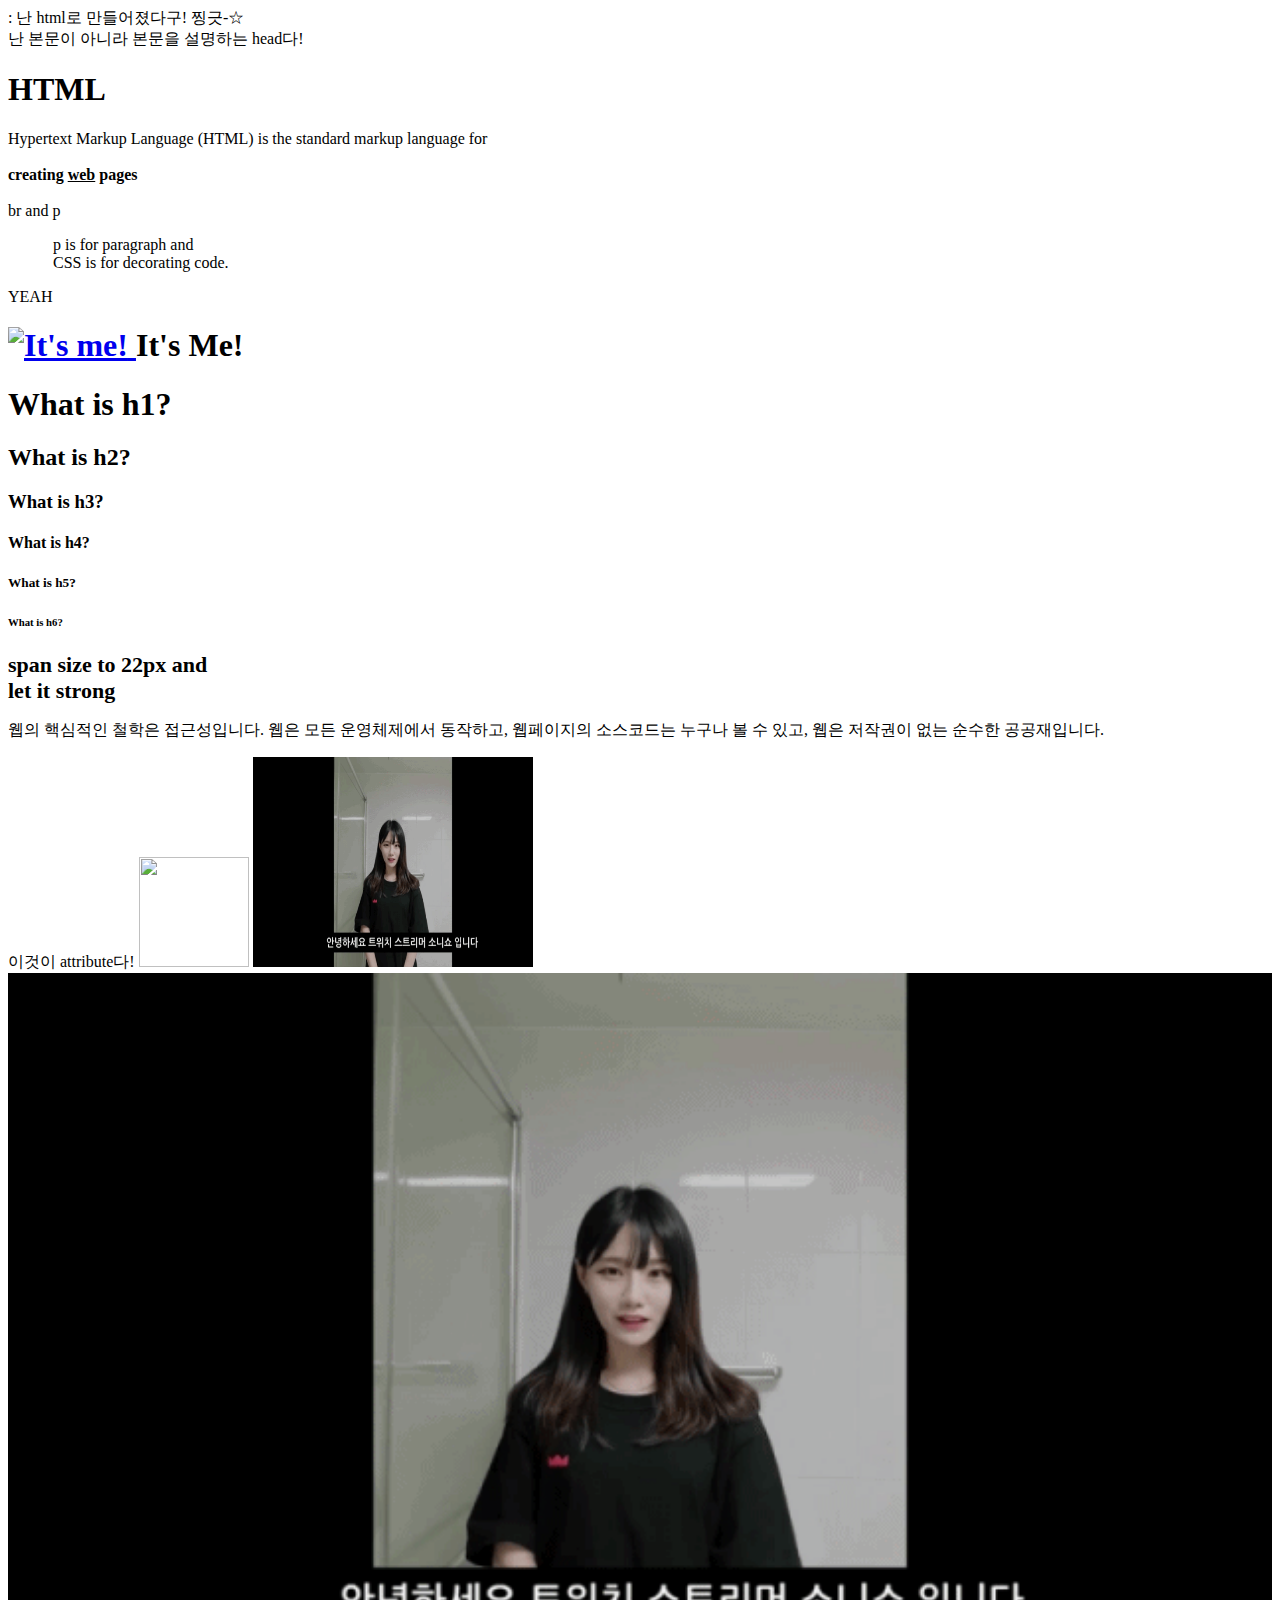
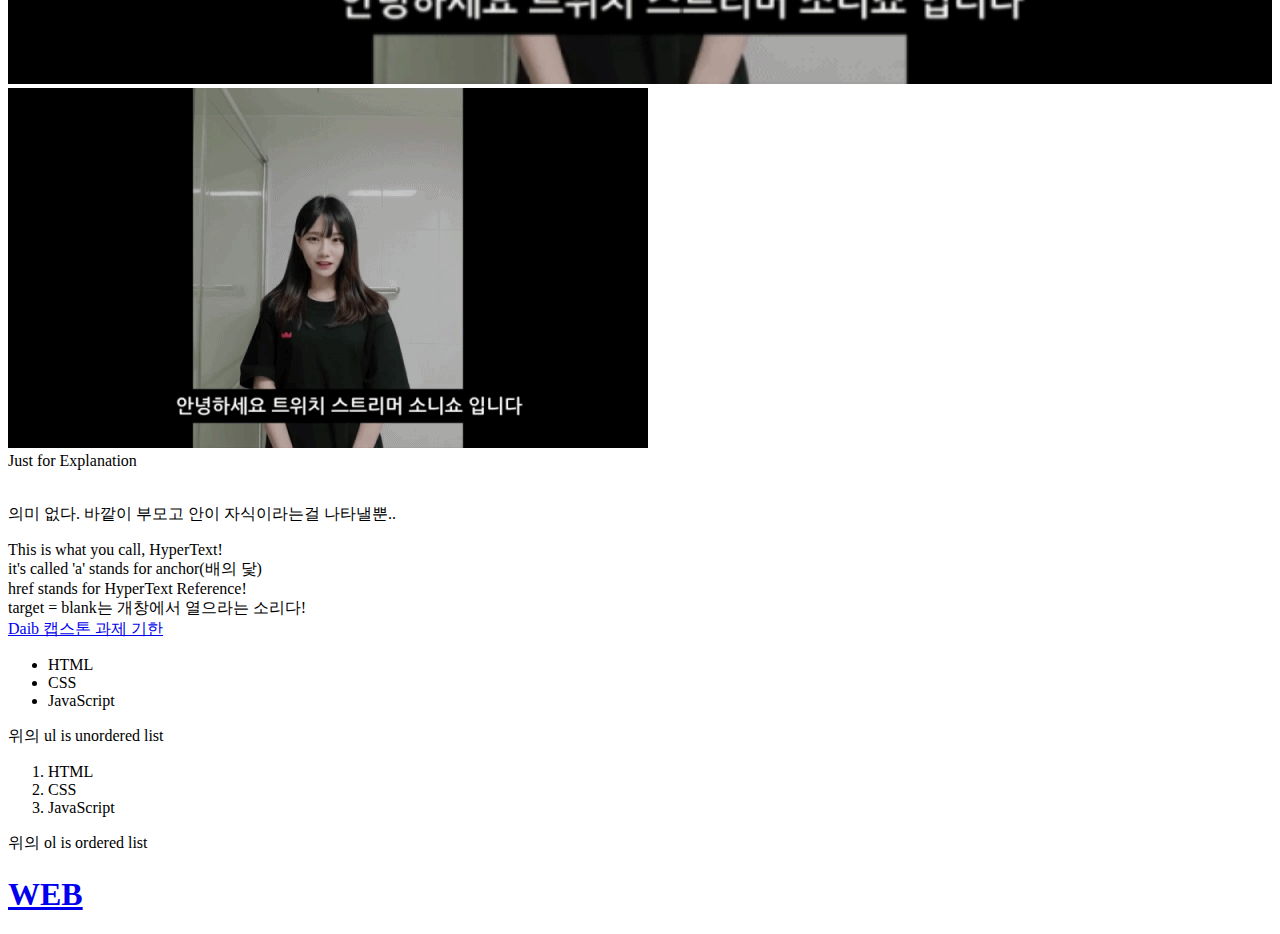
==== 1.html @ 63882273 "Add files via upload" ====
<!doctype html> : 난 html로 만들어졌다구! 찡긋-☆<br>
<html>
<head>
  난 본문이 아니라 본문을 설명하는 head다!
<title>두번쓰면 위에걸로 되는공</title>
<meta charset="utf-8">
</head>
<body>
<h1>HTML</h1>
Hypertext Markup Language (HTML) is the standard markup language for<br><br> <strong>creating <u>web</u> pages</strong><br><br> br and p <p style="margin-left:45px;"> p is for paragraph and<br> CSS is for decorating code.
  <title>엥 여따 써도 되네!</title>
</p> YEAH
<h1 class="logo">
    <a tabindex="2" accesskey="1" href="/">
        <img src="/Users/charl/Desktop/Me.jpg"
        width="90"
        height="110"
        alt="It's me!" />
    </a>
    <span class="alt-logo">It's Me!</span>
</h1>

<h1>What is h1?</h1>
<h2>What is h2?</h2>
<h3>What is h3?</h3>
<h4>What is h4?</h4>
<h5>What is h5?</h5>
<h6>What is h6?</h6>
<strong><span style="font-size:22px;">span size to 22px and<br> let it strong</span></strong>

<p>
웹의 핵심적인 철학은 접근성입니다.
웹은 모든 운영체제에서 동작하고,
웹페이지의 소스코드는 누구나 볼 수 있고,
웹은 저작권이 없는 순수한 공공재입니다.
</p>

이것이 attribute다!
<img src="https://s3-ap-northeast-2.amazonaws.com/opentutorials-user-file/module/3135/7648.png"
width="110"
height="110">
<img src ="소니쇼.gif"
width="280"
height="210">
<img src ="소니쇼.gif"
<img src ="소니쇼.gif"
width="100%">
<img src ="소니쇼.gif"
height="100%">
<br>
Just for Explanation
<p>
  <br> 의미 없다. 바깥이 부모고 안이 자식이라는걸 나타낼뿐..<br>
<parent>
    <child></child>
</parent>

</p>

<p>
    This is what you call, HyperText!<br>
    it's called 'a' stands for anchor(배의 닻)<br>
    href stands for HyperText Reference! <br>
    target = blank는 개창에서 열으라는 소리다!<br>
    <a href="https://docs.google.com/spreadsheets/d/1xoDp0gX3l6HBa6WKYHA0GULMViBbpxT4rT9VsXVkUT4/edit?folder=1rSyVj5omYgD8W8GhXFWwYzw44vXJBzKZ#gid=0"
    target="_blank" title="html5 specification"">Daib 캡스톤 과제 기한</a>
</p>


<ul>
  <li>HTML</li>
  <li>CSS</li>
  <li>JavaScript</li>
</ul>
위의 ul is unordered list

<ol>
  <li>HTML</li>
  <li>CSS</li>
  <li>JavaScript</li>
</ol>
위의 ol is ordered list<br>
<h1><a href="index.html">WEB</a></h1>
</body>
</html>
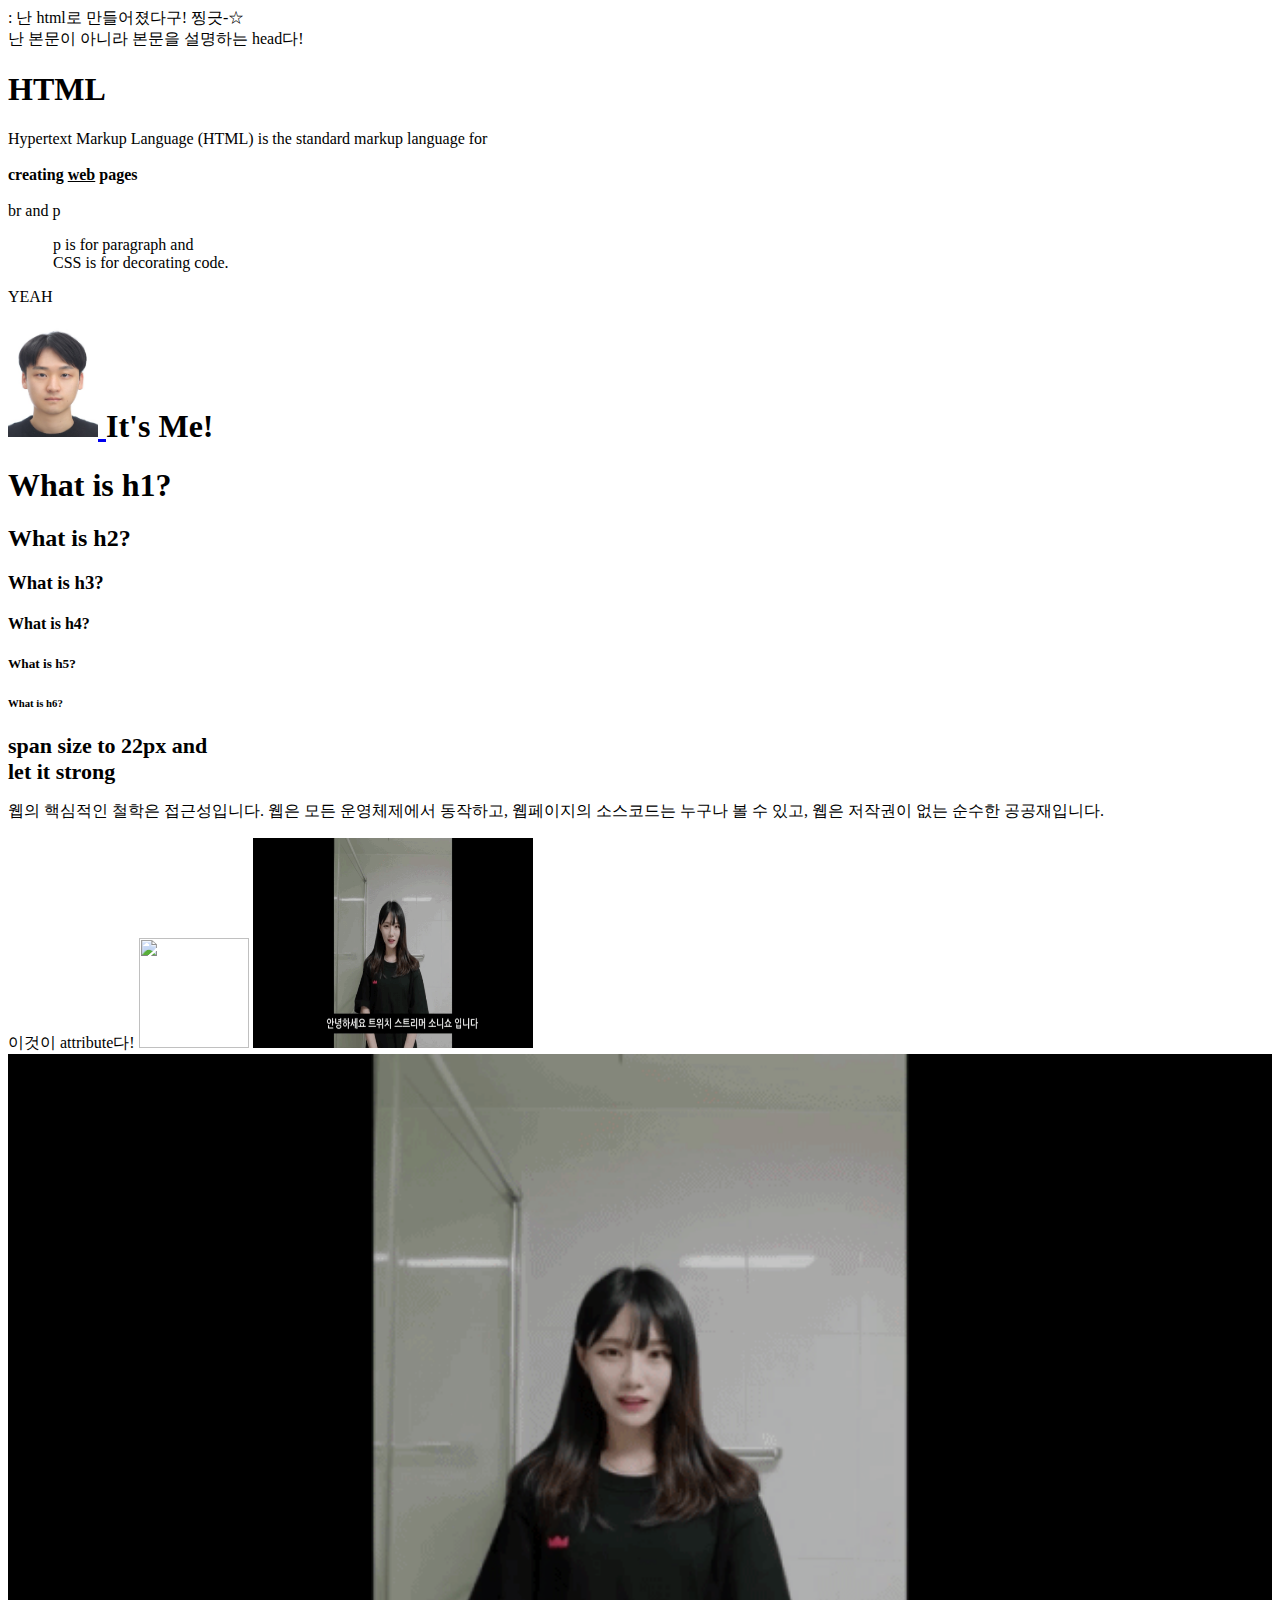
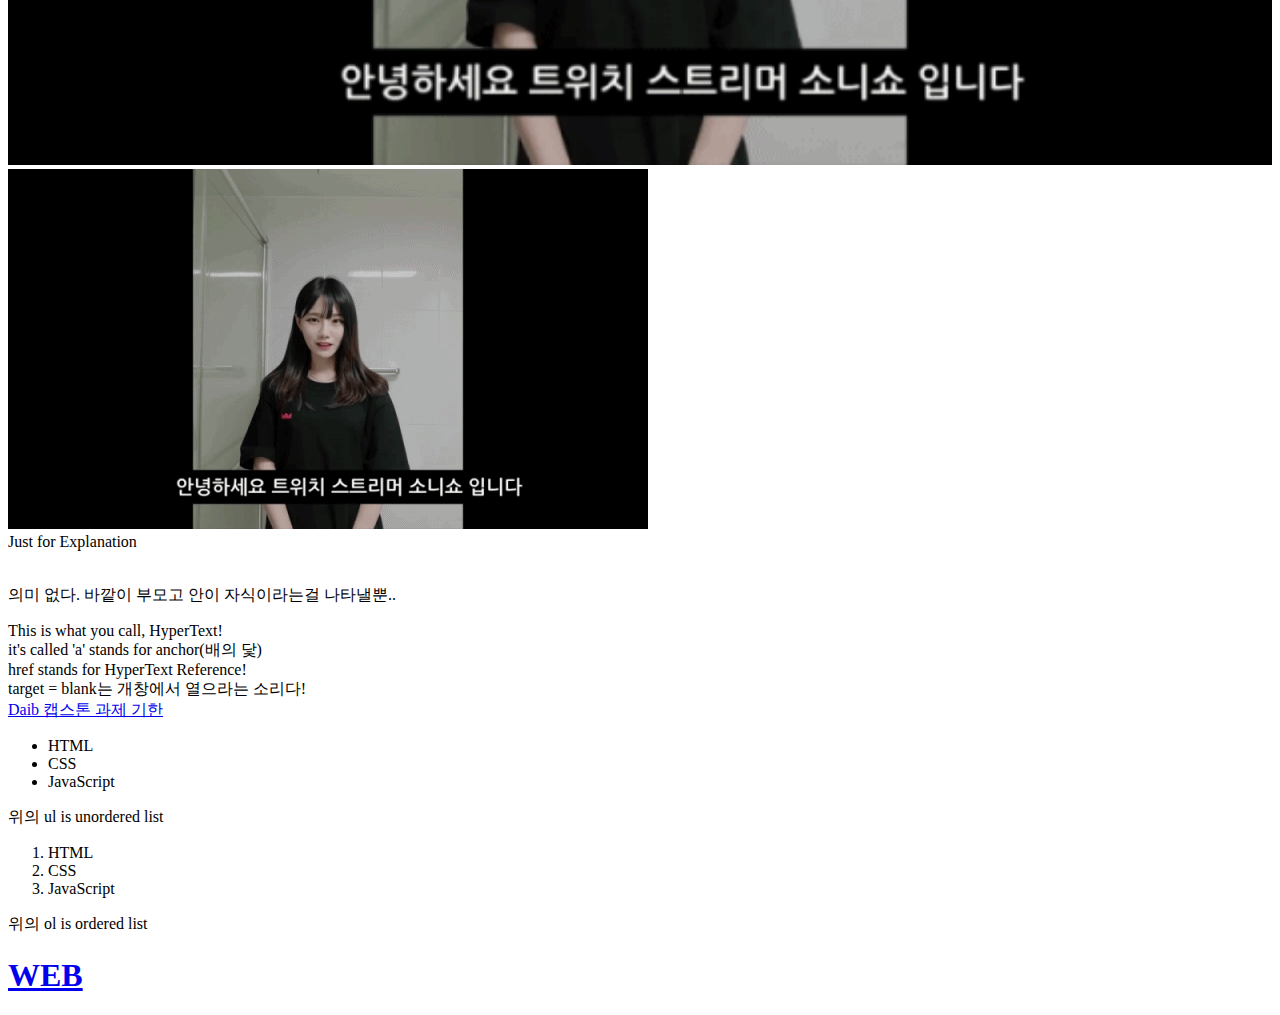
==== commit 6657f9d8: "Update 1.html" ====
--- a/1.html
+++ b/1.html
@@ -12,7 +12,7 @@
 </p> YEAH
 <h1 class="logo">
     <a tabindex="2" accesskey="1" href="/">
-        <img src="/Users/charl/Desktop/Me.jpg"
+        <img src="Me.jpg"
         width="90"
         height="110"
         alt="It's me!" />
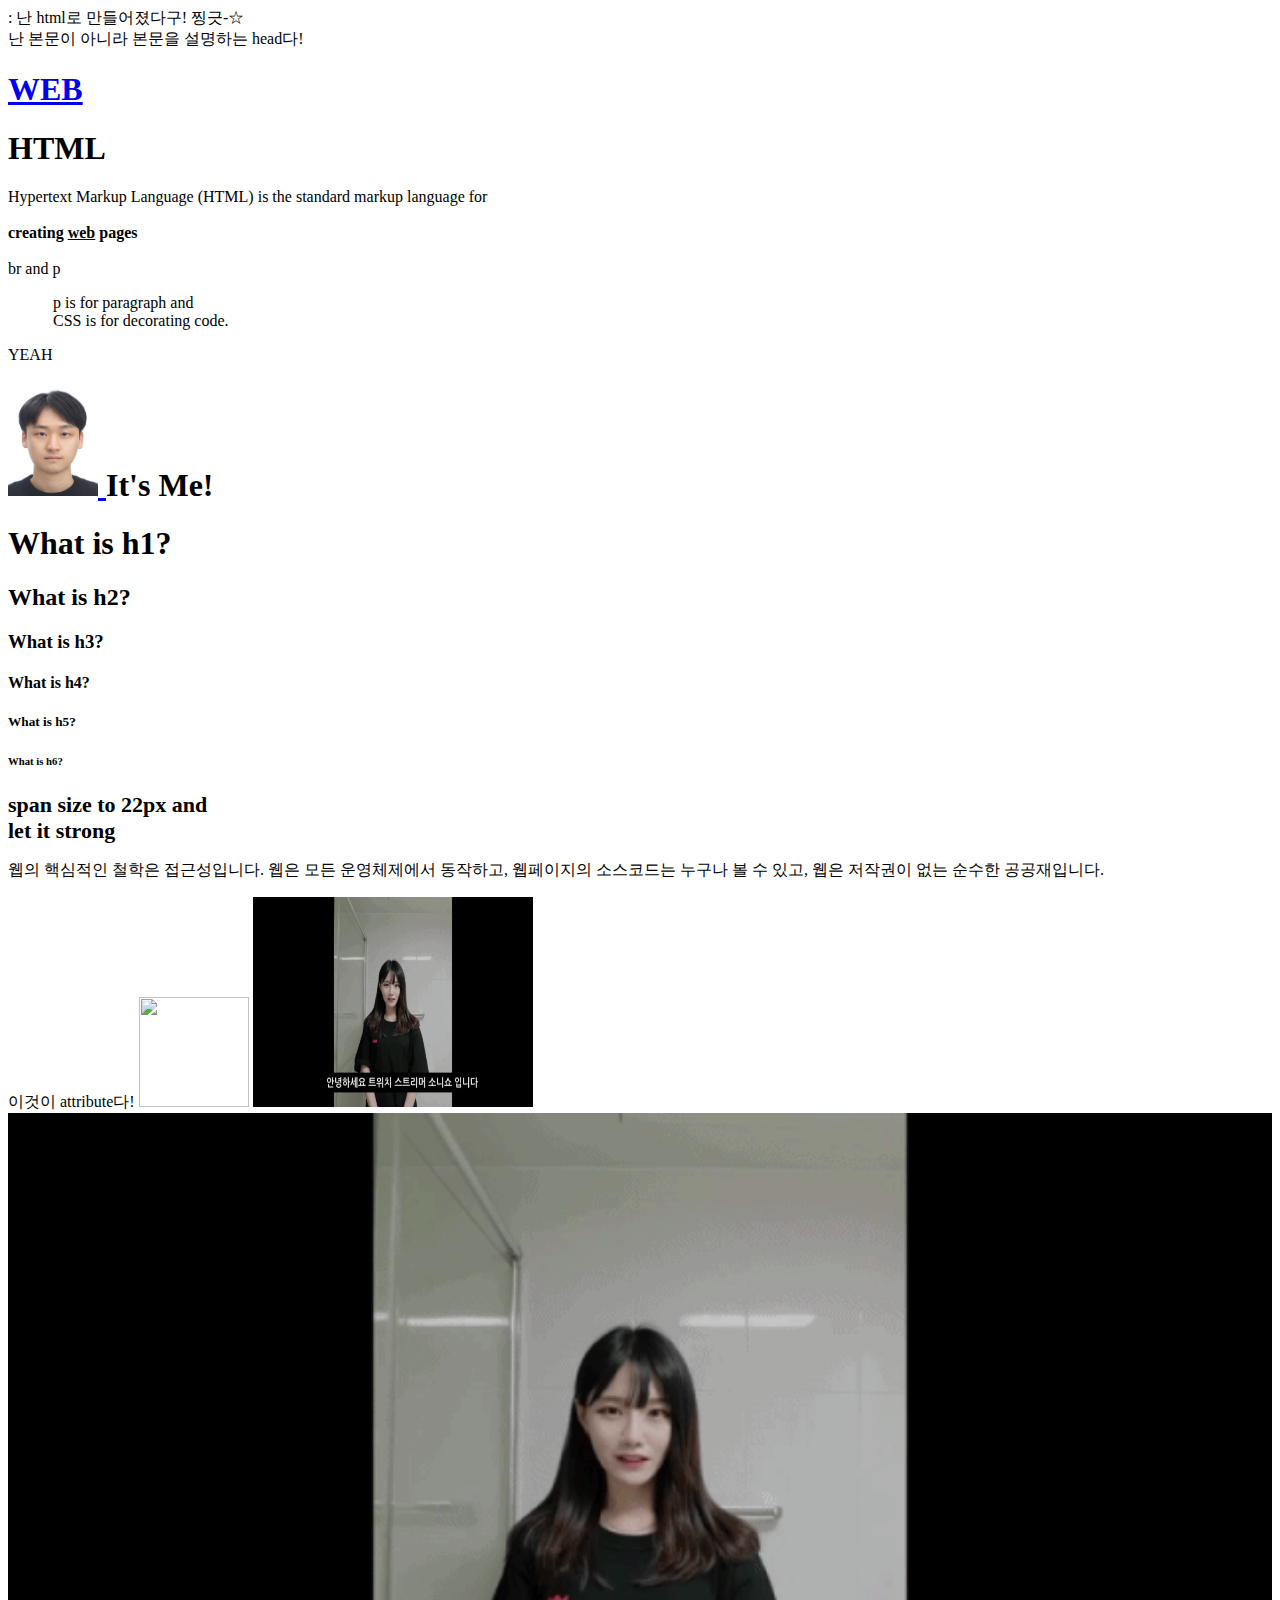
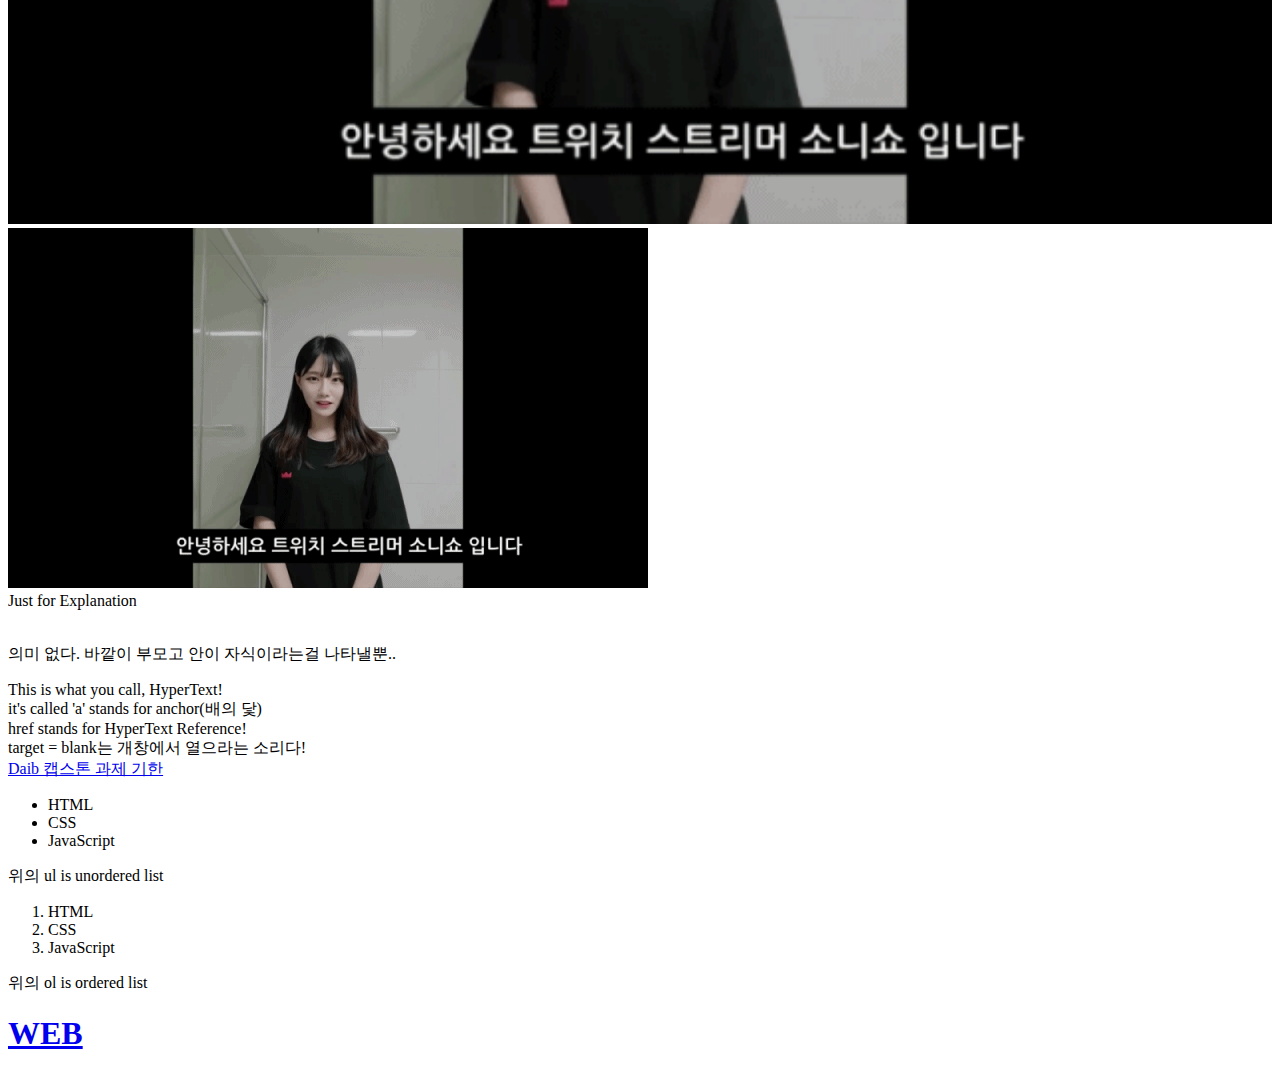
==== commit b68bba12: "Update 1.html" ====
--- a/1.html
+++ b/1.html
@@ -2,10 +2,12 @@
 <html>
 <head>
   난 본문이 아니라 본문을 설명하는 head다!
+  <title>html소스로 보세욘</title>
 <title>두번쓰면 위에걸로 되는공</title>
 <meta charset="utf-8">
 </head>
 <body>
+  <h1><a href="index.html">WEB</a></h1>
 <h1>HTML</h1>
 Hypertext Markup Language (HTML) is the standard markup language for<br><br> <strong>creating <u>web</u> pages</strong><br><br> br and p <p style="margin-left:45px;"> p is for paragraph and<br> CSS is for decorating code.
   <title>엥 여따 써도 되네!</title>
